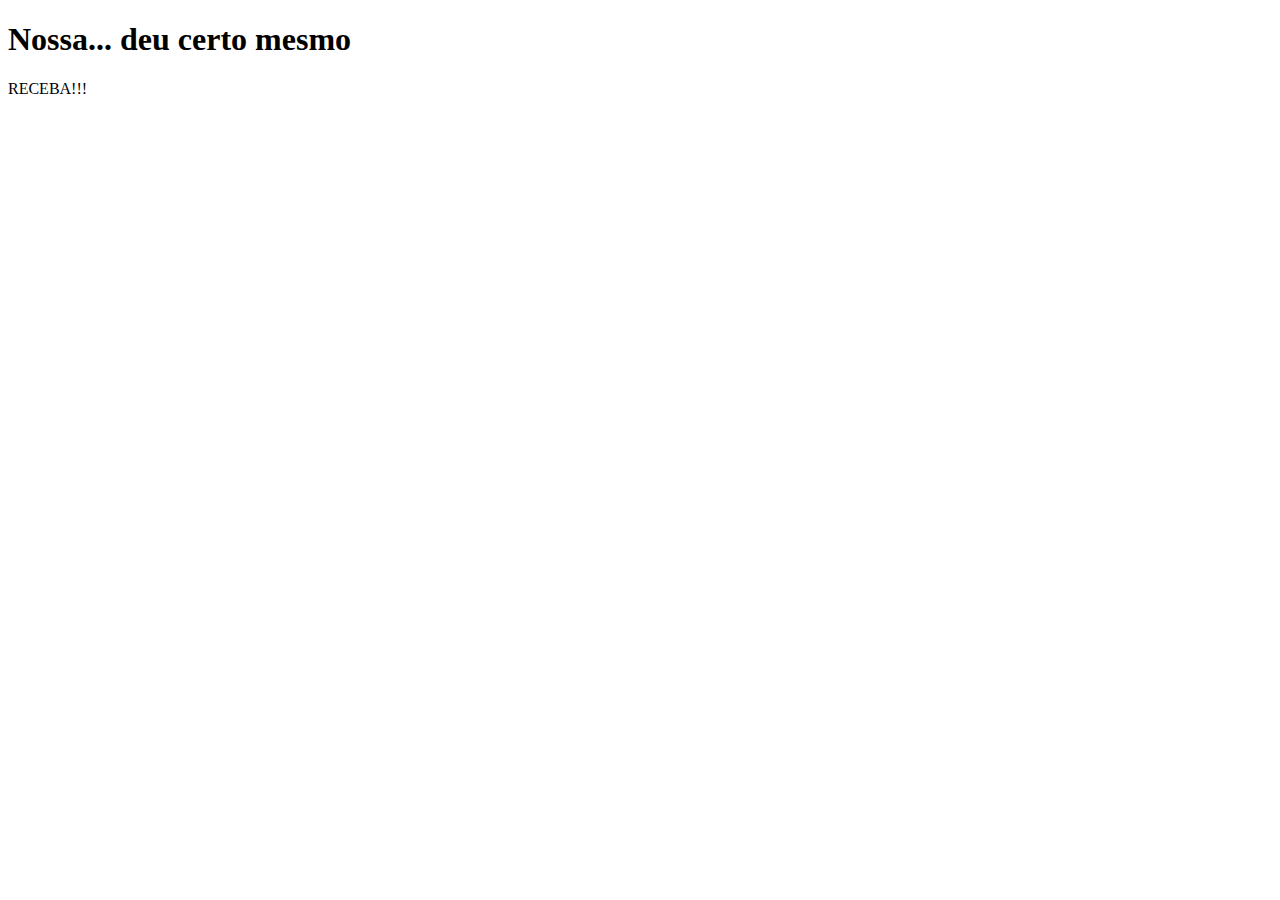
==== templates/index.html @ d38eade0 "att 16/04/2024" ====
<!DOCTYPE html>
<html lang="en">
<head>
    <meta charset="UTF-8">
    <meta name="viewport" content="width=device-width, initial-scale=1.0">
    <title>Document</title>
</head>
<body>
    <h1>Nossa... deu certo mesmo</h1>
    <p>RECEBA!!!</p>
</body>
</html>
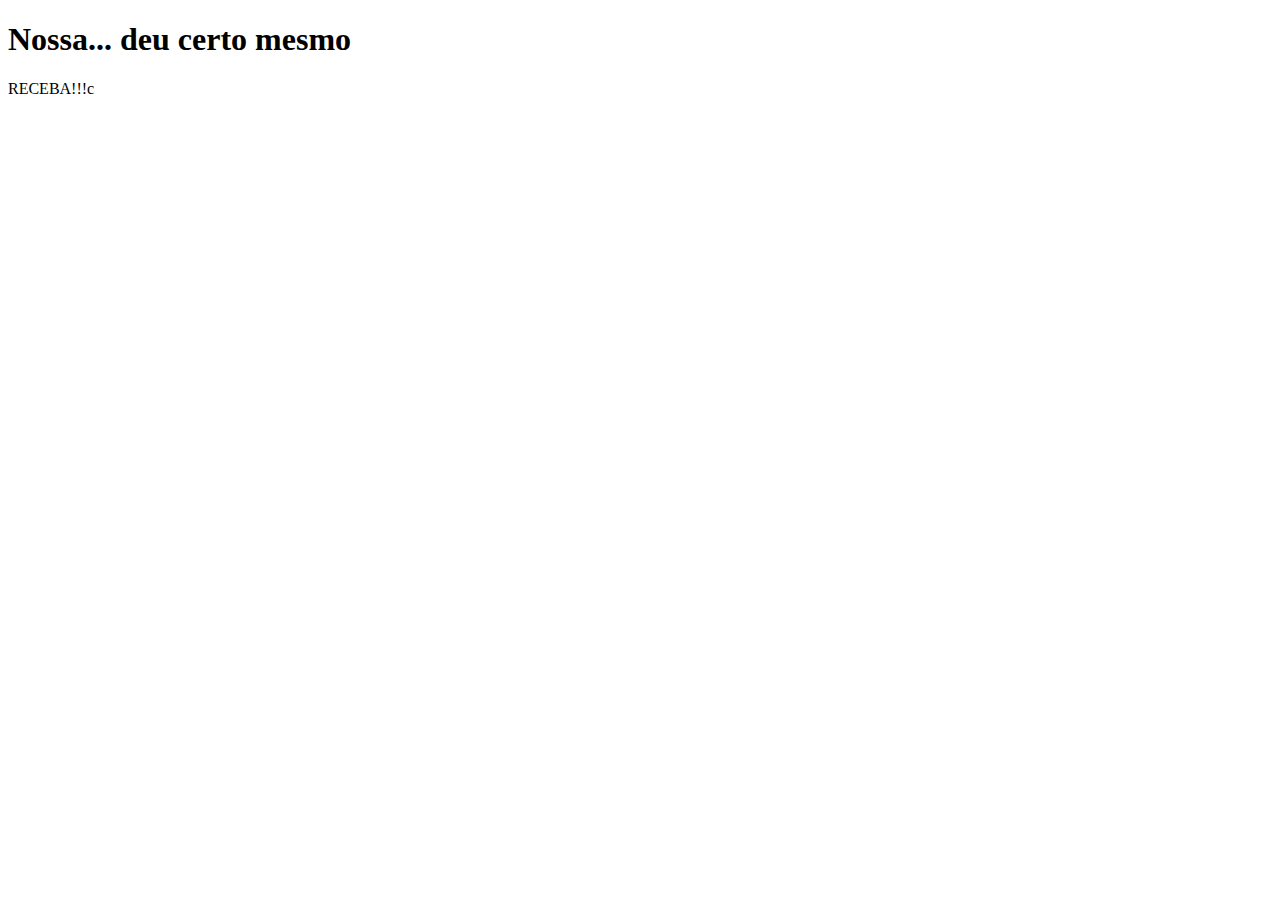
==== commit 8b76cbbb: "att v2 16/04/2024" ====
--- a/templates/index.html
+++ b/templates/index.html
@@ -7,6 +7,6 @@
 </head>
 <body>
     <h1>Nossa... deu certo mesmo</h1>
-    <p>RECEBA!!!</p>
+    <p>RECEBA!!!c</p>
 </body>
 </html>